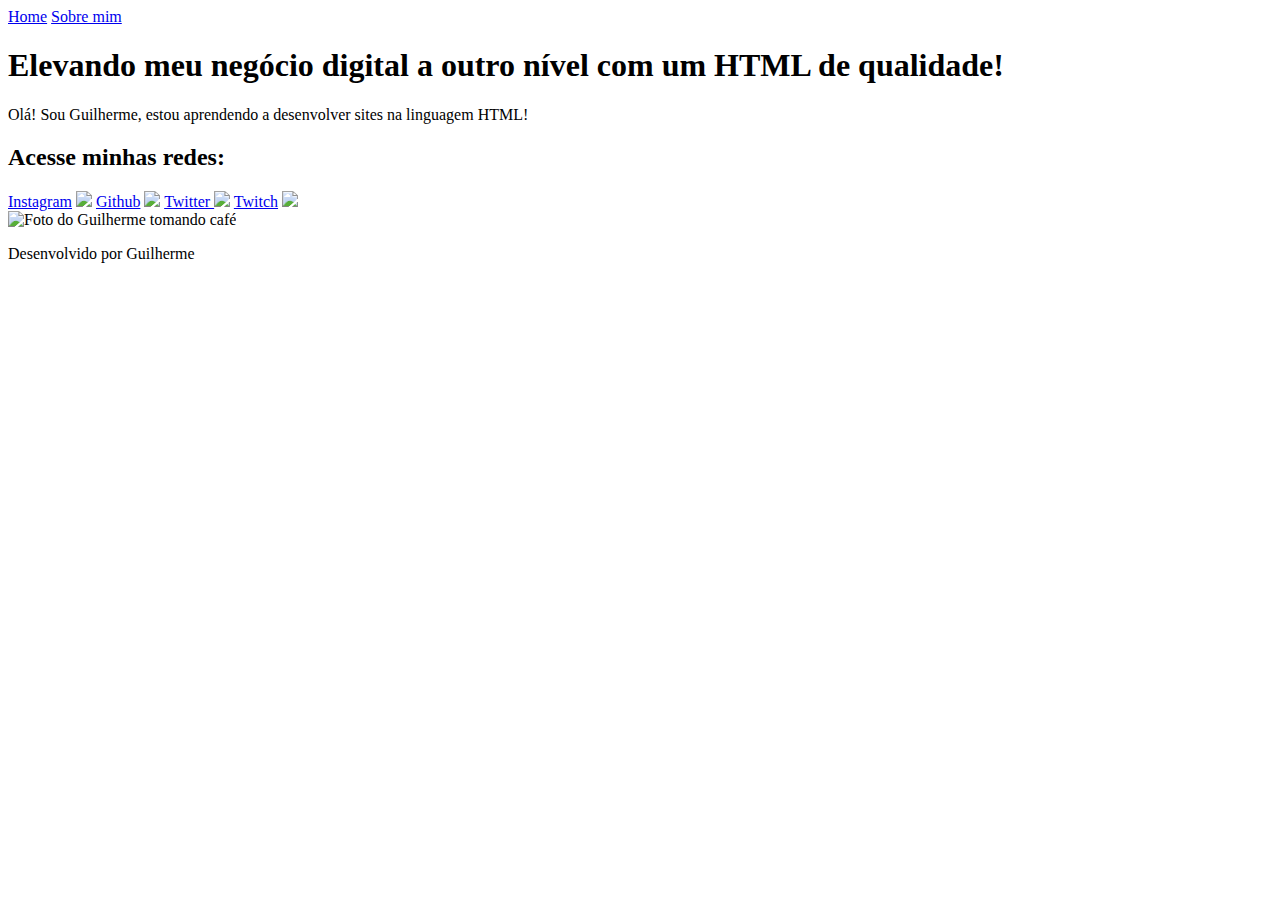
==== index.html @ 23ac9f8a "Rename Portifólio.html to index.html" ====
<!DOCTYPE html>
<html lang="pt-br">
<head>
    <meta charset="UTF-8">
    <meta http-equiv="X-UA-Compatible" content="IE=edge">
    <meta name="viewport" content="width=device-width, initial-scale=1.0">
    <title>Document</title>
    <link rel="stylesheet" href="./styles/style.css">
</head>
<body>
    <header class="cabecalho">
        <nav class="cabecalho__menu">
            <a class="cabecalho__menu__link" href="Portifólio.html">Home</a>
            <a class="cabecalho__menu__link" href="about.html"> Sobre mim</a>
        </nav>
    </header>
    <main class="apresentacao">
        <section class= "apresentacao__conteudo">
            <h1 class= "apresentacao__conteudo__titulo">Elevando meu negócio digital a outro nível <strong class="titulo-destaque"> com um HTML de qualidade!</strong></h1>
            <p class= "apresentacao__conteudo__texto">Olá! Sou Guilherme, estou aprendendo a desenvolver sites na linguagem HTML! </p>
        <div class="apresentacao__links">
            <h2 class="apresentacao__links_subtitulo"> Acesse minhas redes: </h2>
            <a class="apresentacao__links_link" href="https://www.instagram.com/lgui.marques"> Instagram</a> 
                <img src="./assets/instagram.png">
            <a class="apresentacao__links_link" href="https://github.com/zuri838"> Github</a>
                <img src="./assets/github.png">
            <a class="apresentacao__links_link" href="https://twitter.com/1gui____"> Twitter </a>
                <img src="./assets/twitter.png"> 
            <a class="apresentacao__links_link" href="https://www.twitch.tv/zuri838"> Twitch</a> 
                <img src="assets/twitch.png">
        </div>
        </section>
        <img class="apresentacao__imagem" src="./assets/gatin café.png" alt="Foto do Guilherme tomando café">
        
    </main>
    <footer class="rodape">
        <p>Desenvolvido por Guilherme </p>
    </footer>
</body>
</html>
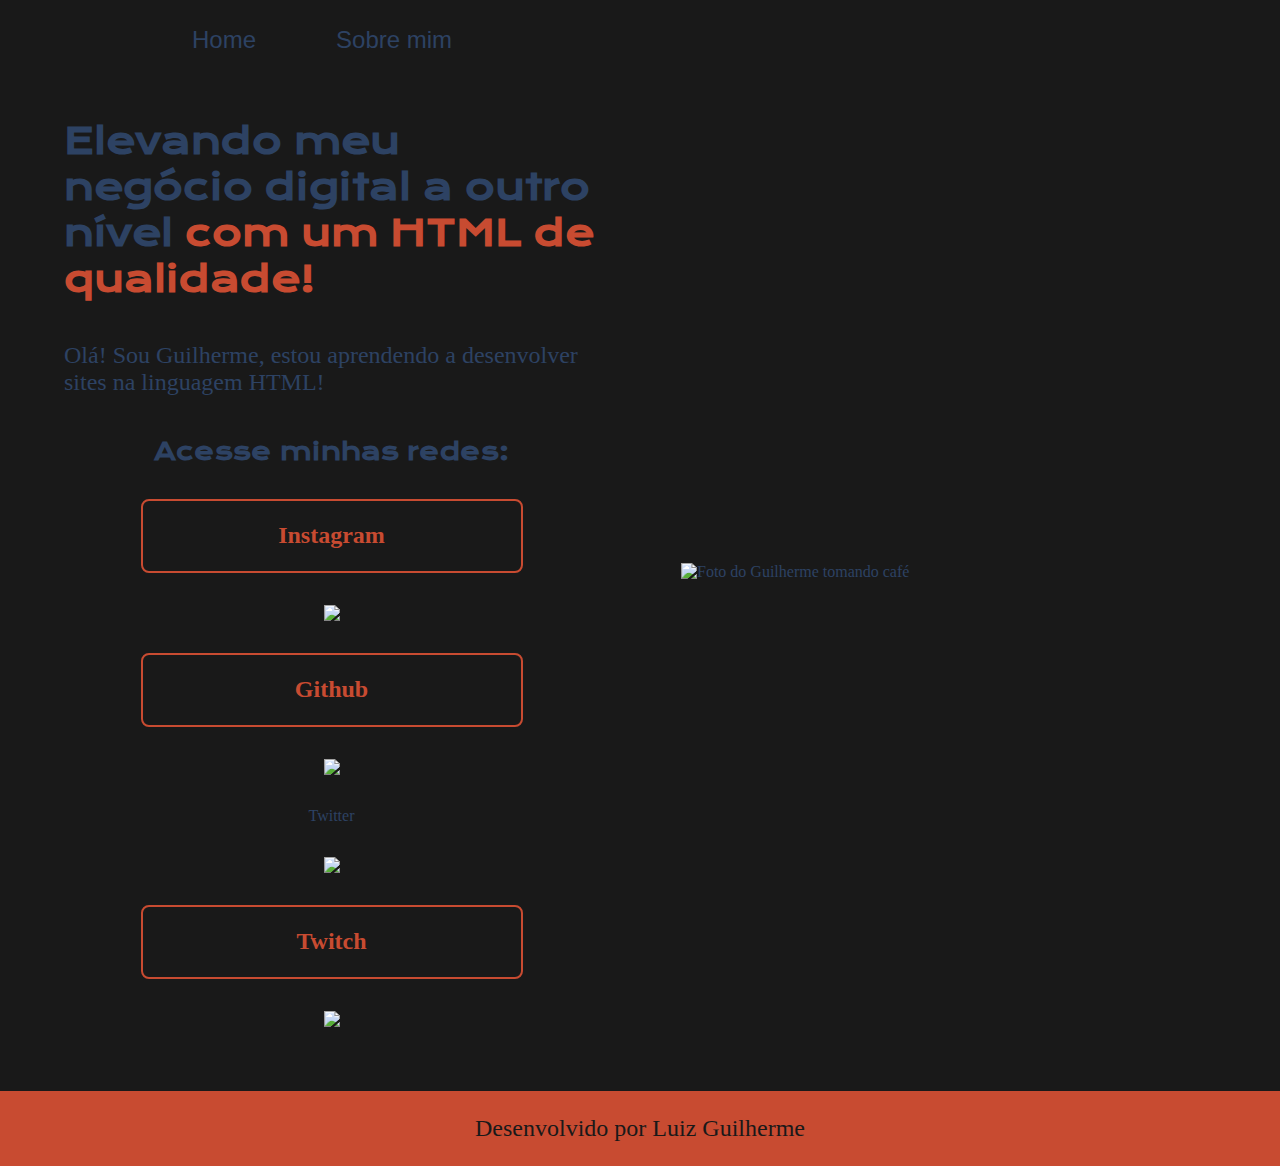
==== commit 6bde187c: "Update index.html" ====
--- a/index.html
+++ b/index.html
@@ -5,12 +5,12 @@
     <meta http-equiv="X-UA-Compatible" content="IE=edge">
     <meta name="viewport" content="width=device-width, initial-scale=1.0">
     <title>Document</title>
-    <link rel="stylesheet" href="./styles/style.css">
+    <link rel="stylesheet" href="style.css">
 </head>
 <body>
     <header class="cabecalho">
         <nav class="cabecalho__menu">
-            <a class="cabecalho__menu__link" href="Portifólio.html">Home</a>
+            <a class="cabecalho__menu__link" href="index.html">Home</a>
             <a class="cabecalho__menu__link" href="about.html"> Sobre mim</a>
         </nav>
     </header>
@@ -21,20 +21,20 @@
         <div class="apresentacao__links">
             <h2 class="apresentacao__links_subtitulo"> Acesse minhas redes: </h2>
             <a class="apresentacao__links_link" href="https://www.instagram.com/lgui.marques"> Instagram</a> 
-                <img src="./assets/instagram.png">
+                <img src="assets/instagram.png">
             <a class="apresentacao__links_link" href="https://github.com/zuri838"> Github</a>
-                <img src="./assets/github.png">
-            <a class="apresentacao__links_link" href="https://twitter.com/1gui____"> Twitter </a>
-                <img src="./assets/twitter.png"> 
+                <img src="assets/github.png">
+            <! a class="apresentacao__links_link" href="https://twitter.com/1gui____"> Twitter </a>
+                <img src="assets/twitter.png" --> 
             <a class="apresentacao__links_link" href="https://www.twitch.tv/zuri838"> Twitch</a> 
                 <img src="assets/twitch.png">
         </div>
         </section>
-        <img class="apresentacao__imagem" src="./assets/gatin café.png" alt="Foto do Guilherme tomando café">
+        <img class="apresentacao__imagem" src="assets/gatin café.png" alt="Foto do Guilherme tomando café">
         
     </main>
     <footer class="rodape">
-        <p>Desenvolvido por Guilherme </p>
+        <p>Desenvolvido por Luiz Guilherme </p>
     </footer>
 </body>
 </html>
--- a/style.css
+++ b/style.css
@@ -0,0 +1,144 @@
+
+@import url('https://fonts.googleapis.com/css2?family=Krona+One&display=swap');
+
+
+*{
+    margin: 0; 
+    padding: 0;
+}
+
+.cabecalho{
+    padding: 2% 0 0 15%;
+}
+
+.cabecalho__menu{
+    display: flex;
+    gap: 80px;
+}
+
+.cabecalho__menu__link{
+    font-family: 'Montserrat', sans-serif ;
+    font-size: 1.5rem;
+    color: var(--cor-secundaria);
+    text-decoration: none;
+}
+
+:root{
+    --cor-primaria : #191919;
+    --cor-secundaria : #2D4263;
+    --cor-terciaria: #C84B31; 
+    --cor-hover: #ECDBBA;
+    --fonte-primaria: 'Krona One', sans-serif;
+    --fonde-secundaria: 'Montserrat' sans-serif;
+
+}
+ 
+
+body {
+    /* height:100vh; */
+    box-sizing: border-box;
+    background-color: var(--cor-primaria);
+    color: var(--cor-secundaria);
+}
+
+.titulo-destaque {
+    color: var(--cor-terciaria)
+}
+
+.apresentacao {
+    padding: 5%;
+    display: flex ; 
+    align-items: center;
+    justify-content: space-around;
+    gap: 82px;
+}
+
+.apresentacao__conteudo {
+    width: 50%;
+    display: flex;
+    flex-direction: column;
+    gap: 40px;
+}
+
+.apresentacao__conteudo__titulo {
+    font-size: 2.25rem ;
+    font-family: var(--fonte-primaria);
+}
+
+.apresentacao__conteudo__texto {
+    font-size: 1.5rem;
+    font-family: var(--fonde-secundaria);
+}
+
+.apresentacao__links {
+    display: flex;
+    align-items: center;
+    flex-direction: column;
+    justify-content: space-between;
+    gap: 32px;
+}
+
+.apresentacao__links_subtitulo{
+    font-family: var(--fonte-primaria);
+    font-weight: 400px;
+    font-size: 1.5rem;
+}
+    
+.apresentacao__links_link:hover{
+    background-color: var(--cor-hover);
+}
+
+.apresentacao__links_link {
+    /* background-color: rgb(55, 187, 231); */
+    display: flex;
+    justify-content: center;
+    gap: 16px;
+    border: 2px solid var(--cor-terciaria);
+    width: 378px;
+    text-align: center;
+    border-radius: 8px;
+    font-size: 1.5rem;
+    font-weight: 600;
+    padding: 21.5px 0;
+    text-decoration: none;
+    color: var(--cor-terciaria);
+    font-family: var(--fonde-secundaria);
+ }
+ 
+ .apresentacao__links_link:hover{
+    background-color: var(--cor-primaria);
+ }
+ 
+ .apresentacao__imagem{
+    width: 50%;  
+ }
+
+ .rodape {
+    padding: 24px;
+    text-align: center;
+    color: var(--cor-primaria);
+    background-color: var(--cor-terciaria);
+    font-family: var(--fonde-secundaria);
+    font-size: 1.5rem;
+    font-weight: 400px;
+ }
+
+@media (max-width: 1200px ) {
+    .cabecalho {
+        padding: 3%;
+    }
+    
+    .cabecalho__menu{
+        justify-content: center;
+    }
+
+    .apresentacao {
+        flex-direction: column;
+    }
+
+    .apresentacao__conteudo{
+        width: auto;
+    }
+
+    
+}
